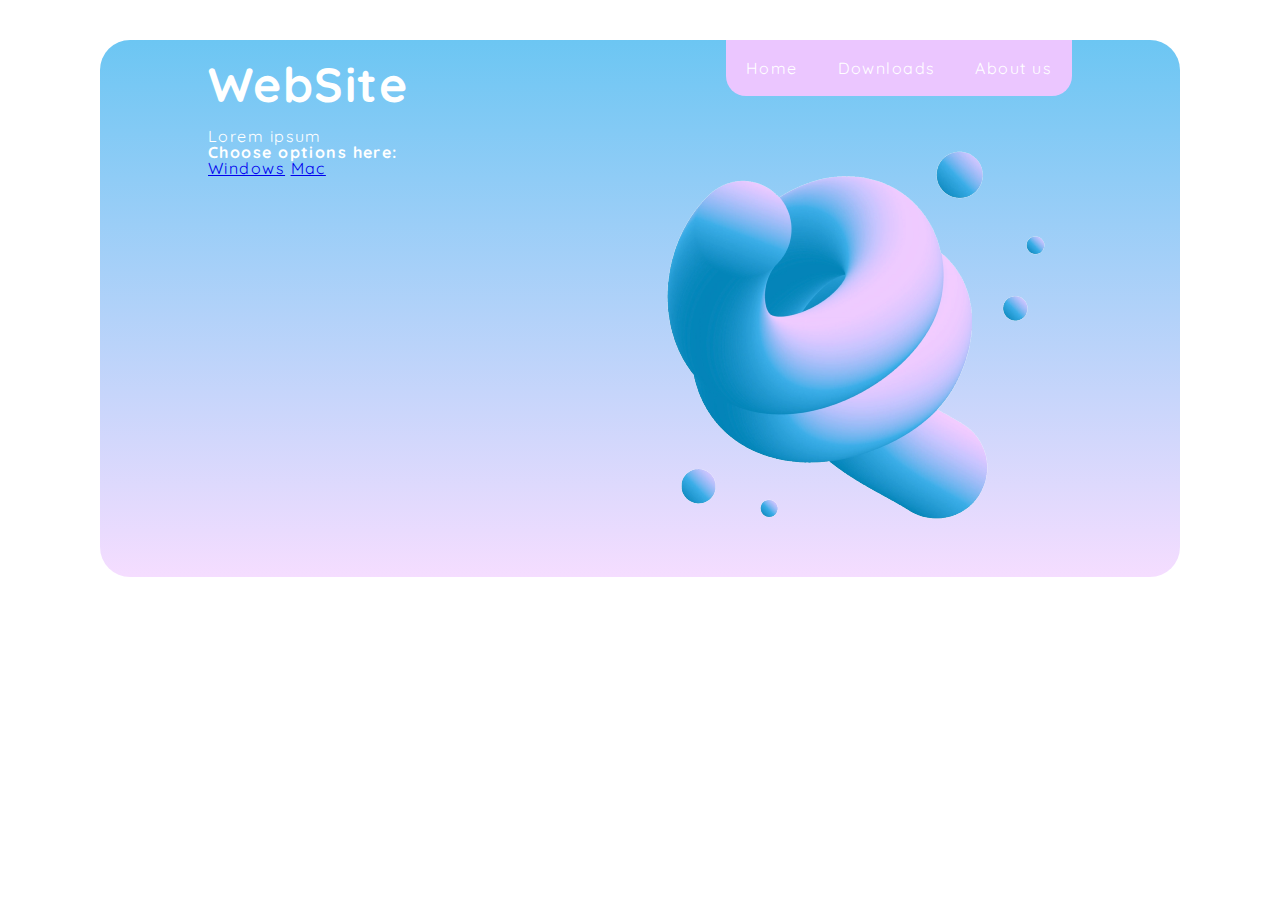
==== Projects/3DWebsite/index.html @ ed680a04 "Add files via upload" ====
<!DOCTYPE html>
<html lang="en">

<head>
    <meta charset="UTF-8">
    <meta name="viewport" content="width=device-width, initial-scale=1.0">
    <title>3D Website</title>

    <link rel="stylesheet" href="css/reset.css">
    <link rel="stylesheet" href="css/style.css">
</head>

<body>
    <div class="wrapper">
        <main class="main">
            <div class="mainWrap">
                <header class="header">
                    <h1 class="bold headerText">WebSite</h1>

                    <nav class="navigation">
                        <ul>
                            <li><a href="#">Home</a></li>
                            <li><a href="#">Downloads</a></li>
                            <li><a href="#">About us</a></li>
                        </ul>
                    </nav>
                </header>
                <content class="hero">
                    <article class="heroText">
                        <h2>Lorem ipsum</h2>
                        <p class="heroSText"></p>
                        <section class="downloads">
                            <p class="downloadText bold">
                                Choose options here:
                            </p>
                            <a href="#">Windows</a>
                            <a href="#">Mac</a>
                        </section>


                    </article>
                    <figure class="heroImg">
                        <img src="img/3dgizmo.png" alt="a 3D model">
                    </figure>
                </content>
            </div>
        </main>
    </div>

</body>

</html>
---- Projects/3DWebsite/css/style.css ----
@import url('https://fonts.googleapis.com/css2?family=Quicksand:wght@300..700&display=swap');
/*  font-family: "Quicksand", sans-serif; */
body{
    font-family: "Quicksand", sans-serif;
    letter-spacing: 0.09rem;
    color: #fff;
}
.bold{
    font-weight: bold;
}
.wrapper {
    max-width: 1200px;
    margin: 0 auto;
}

.main {
    background: linear-gradient(#6CC6F3, #F5DDFF);
    border-radius: 30px;
    width: 90%;
    margin: 40px auto;
}
.mainWrap{
    margin: 0 auto;
    width: 80%;
}
/* Navigation*/
.header{
    display: flex;
    justify-content: space-between;
}
.headerText{
    font-size: 3rem;
    margin: 20px 0;
}
.navigation ul{
    display: flex;
    background-color: #EBC6FF;
    width: fit-content;
    border-radius: 0 0 20px 20px;
}
.navigation ul li a{
    display: block;
    padding: 20px 20px;
    text-decoration: none;
    color: #fff;
}
.hero{
    display: flex;
    justify-content: space-between;
}
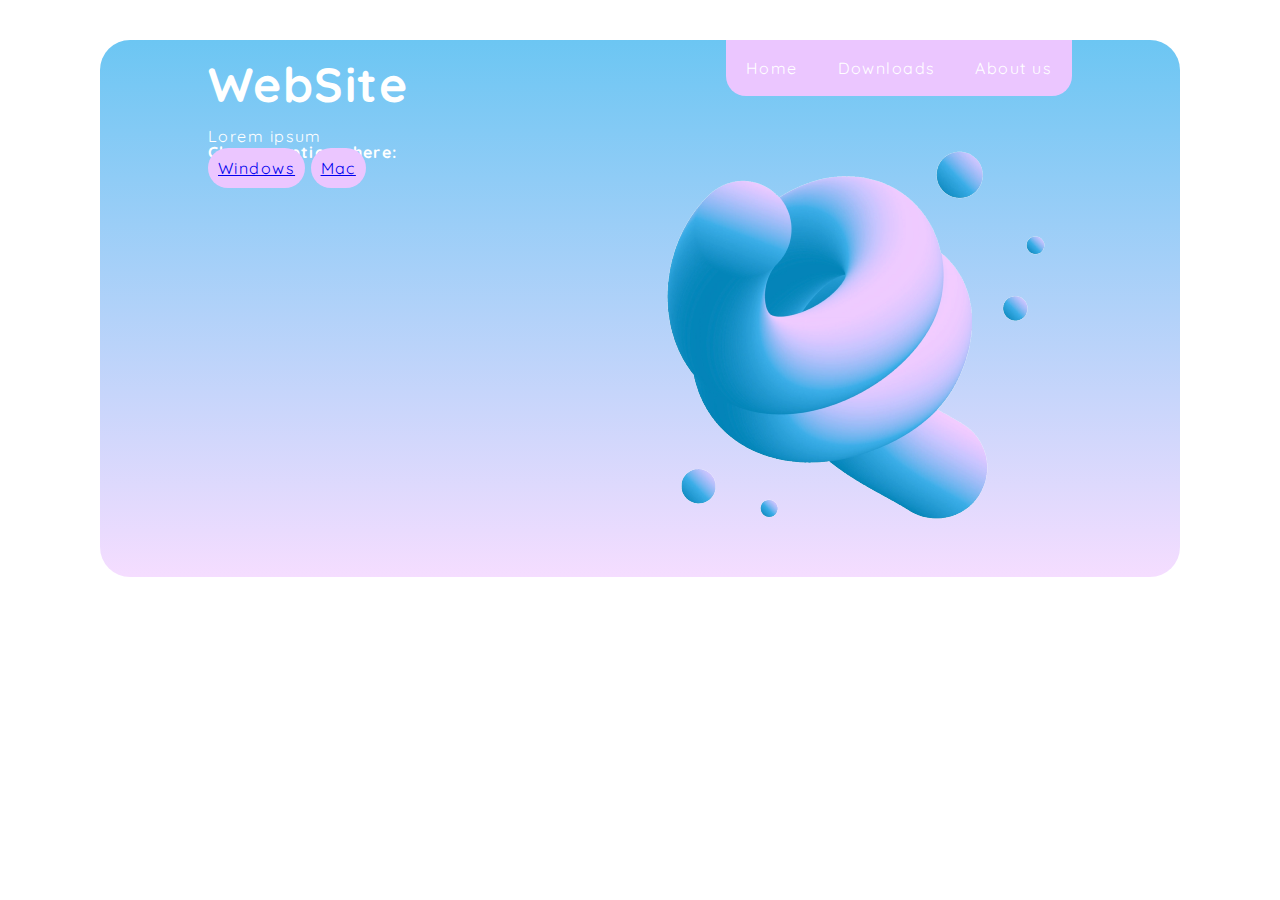
==== commit f76de8f4: "sadsa" ====
--- a/Projects/3DWebsite/index.html
+++ b/Projects/3DWebsite/index.html
@@ -33,8 +33,8 @@
                             <p class="downloadText bold">
                                 Choose options here:
                             </p>
-                            <a href="#">Windows</a>
-                            <a href="#">Mac</a>
+                            <a class="pinklink" href="#">Windows</a>
+                            <a class="pinklink" href="#">Mac</a>
                         </section>
 
 
--- a/Projects/3DWebsite/css/style.css
+++ b/Projects/3DWebsite/css/style.css
@@ -47,4 +47,9 @@
 .hero{
     display: flex;
     justify-content: space-between;
+}
+.pinklink{
+    padding: 10px;
+    border-radius: 20px;
+    background: #EBC6FF;
 }